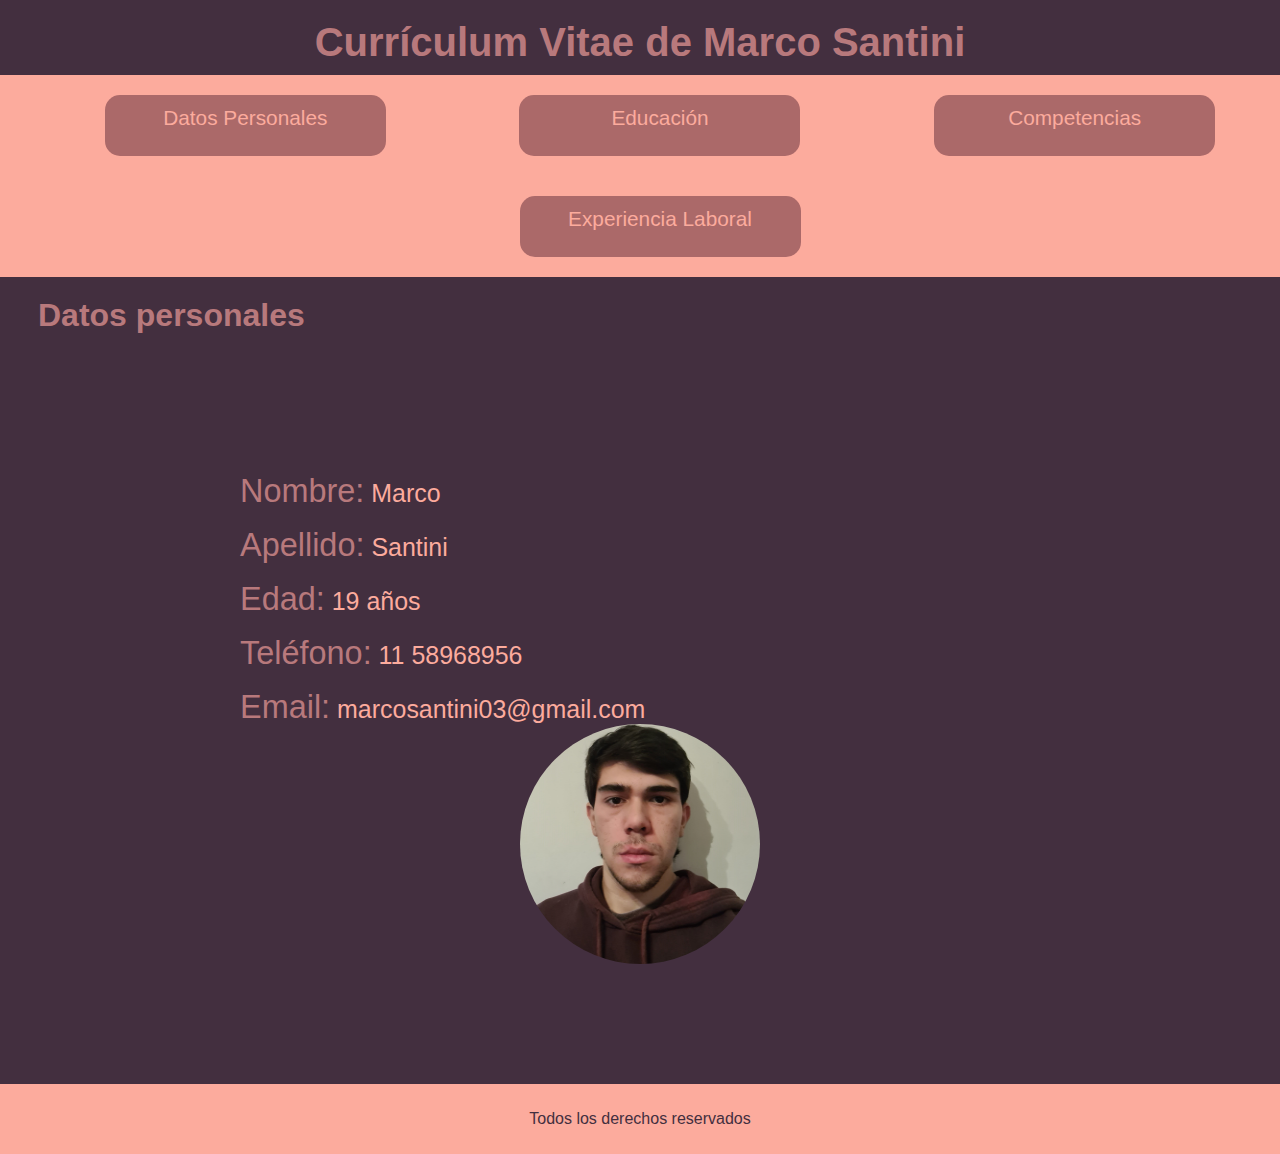
==== index.html @ 47b5bb7d "Initial commit" ====
<!DOCTYPE html>
<html lang="en">
<head>
    <meta charset="UTF-8">
    <meta http-equiv="X-UA-Compatible" content="IE=edge">
    <meta name="viewport" content="width=device-width, initial-scale=1.0">
    <title>Curriculum Vitae</title>
    <link rel="stylesheet" href="estilos/estilos.css">
</head>
<body>
    <header>
        <h1>Currículum Vitae de Marco Santini</h1>
        <nav>
            <ul>
                <li> <a href="index.html"> Datos Personales</a></li>
                <li> <a href="educacion.html"> Educación </a></li>
                <li> <a href="competencia.html"> Competencias </a></li>
                <li> <a href="experiencia.html"> Experiencia Laboral</a></li>
            </ul>
            </nav> 
        
    </header>
    <main>
    <h2>Datos personales</h2>
    <div class="contenedorfoto-texto">
        <div class="contenedortexto">
            
           <p> <span class="textbold">Nombre:</span> <span class="contenido"> Marco </span></p>
           <p> <span class="textbold">Apellido:</span> <span class="contenido"> Santini </span></p>
           <p> <span class="textbold">Edad:</span> <span class="contenido"> 19 años </span></p>
           <p> <span class="textbold">Teléfono:</span> <span class="contenido"> 11 58968956 </span></p>
           <p> <span class="textbold">Email:</span> <span class="contenido"> marcosantini03@gmail.com </span></p>
          </div>
        <img class="contenedorfoto" src="img/marco_santini.jpg" alt="foto marco">
    </div>
    </main>
    <footer>
        <p class="textfooter">Todos los derechos reservados</p>
    </footer>
</body>
</html>
---- estilos/estilos.css ----
body{
    background-color: #432f3f;
}
h1{
    text-align: center;
    font-size:2.5em;
    font-family: Arial, Helvetica, sans-serif;
    margin:20px;
    color: #b8797c;
    
    }
h2{
    font-family: Arial, Helvetica, sans-serif;
    font-size: 2em;
    margin:30px;
    color: #b8797c;
}
.textbold{
    font-family: Arial, Helvetica, sans-serif;
   
    font-size: 1.3em;
    line-height: 17px;
    color:#b8797c;
}
nav{
    background-color:#fcab9d ;
    height: 100;
    margin:-10px;
}
.textfooter{
    font-size: 1em;
   color:#432f3f
}

nav ul {
   justify-content: space-around;
   display: flex;
   flex-wrap: wrap;
}
p{
    font-family: Arial, Helvetica, sans-serif;
    color:#fcab9d;
}

ul li a{
    color:#432f3f ;
    text-decoration: none;
}

ul li{
    justify-content: center;
    text-align: center;
    display: inline-block;
    width: 261px;
    height: 41px;
    background: #AB6969;
    margin: 20px;
    padding: 10px;
    border-radius: 15px;
    
}
nav ul li a{
    position: relative;
    color: #fcab9d ;
    text-decoration: none;
    font-family: Arial;
    font-style: normal;
    font-weight: 400;
    font-size: 1.3em;
    line-height: 25px;
}
footer{
    background:#fcab9d ;
    color:#432f3f;
    height: 50px;
    position: relative;
    bottom: 0px;
    left:0px;
    right: 0px;
    text-align: center;
    padding:10px;
    margin:-10px;
    
  
}
.contenedorfoto-texto{
    margin: 70px;
    display: flex;
    position: relative;
    height: 620px;
    justify-content: space-around;
    font-size: larger;
    flex-wrap: wrap;
}
.contenedorfoto{
    border-radius:160px;
    width: 240px;
    height: 240px;
    
    }
.contenedortexto{
    width:800px;
    height:160px;
    font-size: 1.3em;
    padding: 50px;
    
    }


.color1 {color: ;}
.color2 {color: #5c3d4c;}
.color3 {color: ;}
.color4 {color: ;}
.color5 {color: ;}
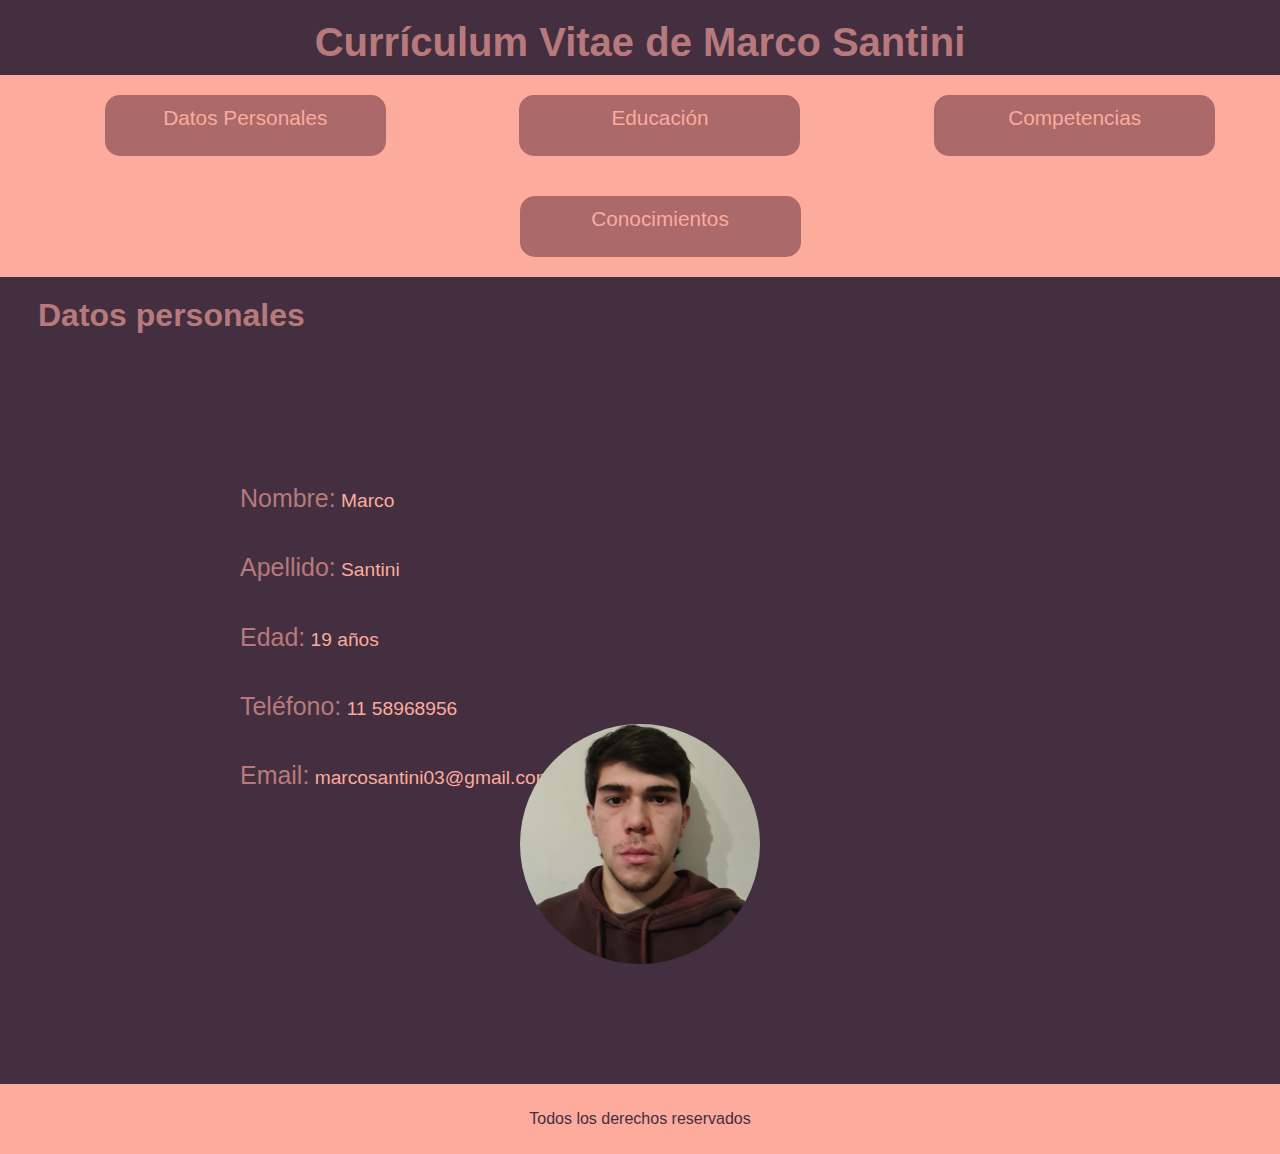
==== commit ad080bc2: "Add files via upload" ====
--- a/index.html
+++ b/index.html
@@ -14,8 +14,8 @@
             <ul>
                 <li> <a href="index.html"> Datos Personales</a></li>
                 <li> <a href="educacion.html"> Educación </a></li>
-                <li> <a href="competencia.html"> Competencias </a></li>
-                <li> <a href="experiencia.html"> Experiencia Laboral</a></li>
+                <li> <a href="competencias.html"> Competencias </a></li>
+                <li> <a href="conocimientos.html"> Conocimientos</a></li>
             </ul>
             </nav> 
         
@@ -24,7 +24,6 @@
     <h2>Datos personales</h2>
     <div class="contenedorfoto-texto">
         <div class="contenedortexto">
-            
            <p> <span class="textbold">Nombre:</span> <span class="contenido"> Marco </span></p>
            <p> <span class="textbold">Apellido:</span> <span class="contenido"> Santini </span></p>
            <p> <span class="textbold">Edad:</span> <span class="contenido"> 19 años </span></p>
--- a/estilos/estilos.css
+++ b/estilos/estilos.css
@@ -19,7 +19,7 @@
     font-family: Arial, Helvetica, sans-serif;
    
     font-size: 1.3em;
-    line-height: 17px;
+    line-height: 50px;
     color:#b8797c;
 }
 nav{
@@ -46,7 +46,9 @@
     color:#432f3f ;
     text-decoration: none;
 }
-
+li a:hover{
+    color: rgb(0, 0, 0);
+}
 ul li{
     justify-content: center;
     text-align: center;
@@ -74,14 +76,10 @@
     color:#432f3f;
     height: 50px;
     position: relative;
-    bottom: 0px;
-    left:0px;
-    right: 0px;
     text-align: center;
-    padding:10px;
+    align-items: center;
     margin:-10px;
-    
-  
+    padding: 10px;
 }
 .contenedorfoto-texto{
     margin: 70px;
@@ -96,21 +94,15 @@
     border-radius:160px;
     width: 240px;
     height: 240px;
-    
+    position: relative;
     }
 .contenedortexto{
     width:800px;
     height:160px;
-    font-size: 1.3em;
-    padding: 50px;
+    padding:50px;
     
     }
 
 
-.color1 {color: ;}
-.color2 {color: #5c3d4c;}
-.color3 {color: ;}
-.color4 {color: ;}
-.color5 {color: ;}
 
 
